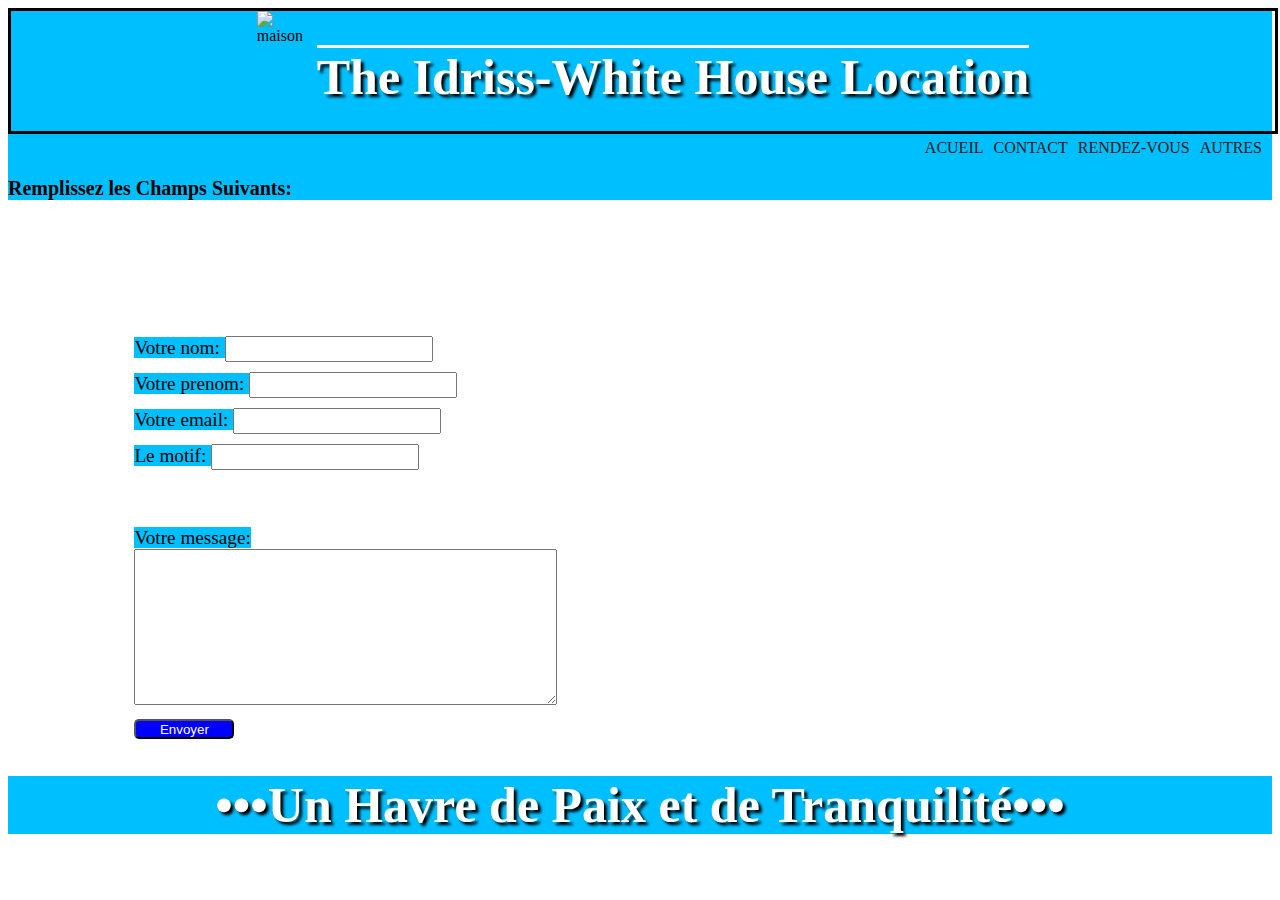
==== M_locat_contact.html @ d67ffe9c "Add files via upload" ====
<!DOCTYPE html>
<html lang="en">
<head>
    <meta charset="UTF-8">
    <meta http-equiv="X-UA-Compatible" content="IE=edge">
    <meta name="viewport" content="width=device-width, initial-scale=1.0">
    <link rel="stylesheet" href="M_locat.css">
    <title>Page_2</title>
</head>
<body>
    <div id="bloc_page">
        <form action="locat.php" method="post">
            <header>
                <div id="tete">
                    <img src="maison.png" alt="maison">
                    <h1>The Idriss-White House Location</h1>
                </div>
                <div id="menu">
                    <nav>
                        <ul>
                            <li><a href="M_locat.html">ACUEIL</a></li>
                            <li><a href="M_locat_contact.html">CONTACT</a></li>
                            <li><a href="#">RENDEZ-VOUS</a></li>
                            <li><a href="#">AUTRES</a></li>
                        </ul>
                    </nav>
                </div>
                <div>
                    <h3>
                        Remplissez les Champs Suivants:
                    </h3>
                </div>
            </header>
            <div id="tel">
                <label for="nom">Votre nom: </label>
                <input type="text" name="nom" id="nom"><br />
                <label for="prenom">Votre prenom: </label>
                <input type="text" name="prenom" id="prenom"><br />
                <label for="email">Votre email: </label>
                <input type="email" name="email" id="email"><br />
                <label for="motif">Le motif: </label>
                <input class="bas" type="text" name="motif" id="motif"><br />
                <label class="lab" for="message">Votre message: </label><br />
                <textarea name="message" id="message" cols="50" rows="10"></textarea><br />
                <input class="buton" type="submit" value="Envoyer">
            </div>
            <footer>
                <h1>•••Un Havre de Paix et de Tranquilité•••</h1>
            </footer>
        </form>
    </div>
</body>
</html>
---- M_locat.css ----
#tete
{
    display: flex;
    width: 100%;
    margin: auto;
    justify-content: center;
    border: solid;
    height: 120px;
    margin-bottom: 5px;
    background: url(images-1.jpg);;
}
#tete img
{
    width: 50px;
    margin-right: 10px;
    height: 70px;
}
#tete h1
{
    margin-bottom: 0;
}
#partie1
{
    margin-bottom: 7px;
}
#partie1 img
{
    width: 100%;
    border-radius: 20px;
    box-shadow: 5px 5px 5px gray;
}
#partie2
{
    margin-bottom: 7px;
}
#partie2 img
{
    width: 100%;
    border-radius: 20px;
    box-shadow: -5px 5px 5px gray;
}
#partie3
{
}
#partie3 img
{
   width: 100%;
   border-radius: 20px;
   box-shadow: 5px 5px 5px gray;
}
#div1
{
    display: flex;
}
#div2
{
    display: flex;
}
#div3
{
    display: flex;
}
#partie1 aside
{
    width: 40%;
    margin: auto;
    justify-content: center;
    text-align: center;
}
#partie1 article
{
    width: 60%;
}
#partie2 aside
{
    width: 60%;
}
#partie2 article
{
    width: 40%;
    margin: auto;
    justify-content: center;
    text-align: center;
}
#partie3 aside
{
    width: 40%;
    margin: auto;
    justify-content: center;
    text-align: center;
}
#partie3 article
{
    width: 60%;
}
nav ul
{
    display: flex;
    margin: auto;
    justify-content: end;
    list-style-type: none;
}
nav li
{
    margin-right: 10px;
}
nav a
{
    text-decoration: none;
    color: #181818;
    padding-bottom: 2px;
}
nav a:hover
{
    color: green;
    border-bottom: 2px solid green;
}
header
{
    background-color: deepskyblue;
    width: 100%;
    margin-bottom: 7px;
}
body
{
    background: url(images/fond_degraderouge.png);
}
p
{
    font-size: 20px;
    color: deepskyblue;
}
h2
{
    color: white;
}
h1
{
    color: white;
    text-shadow: 3px 3px 3px black;
    border-top-style: solid;
    font-size: 50px;
}
@media screen and (max-width: 1024px)
{
    h1
{
    color: white;
    text-shadow: 3px 3px 3px black;
    border-top-style: solid;
    font-size: 30px;
}
section p
{
    font-size: 20px;
    color: white;
    font-size: smaller;
}
h2
{
    color: deepskyblue;
    font-size: medium;
}
textarea
{
    width: 95%;
}
}
h3
{
    font-size: 20px;
}
#tel
{
    margin-left: 10%;
    margin-top: 10%;
}
h4
{
    font-size: 2.5em;
    font-style: italic;
    text-decoration-line: underline;
    background-color: white;
}
.num
{
    margin-left: 10%;
    margin-top: auto;
    margin-bottom: auto;
    color: deepskyblue;
    font-size: 25px;
}
#tel a
{
    text-decoration: none;
    color: deepskyblue;
    padding-bottom: 2px;
}
#tel a:hover
{
    color: green;
    border-bottom: 2px solid green;
}
footer
{
    margin: auto;
    text-align: center;
    background-color: deepskyblue;
}
input
{
    margin-top: 10px;
    width: 200px;
    height: 20px;
}
label
{
    font-size: 1.2em;
    background-color: deepskyblue;
}
.buton
{
    width: 100px;
    background-color: blue;
    color: white;
    border-radius: 5px;
}
.bas
{
    margin-bottom: 5%;
}
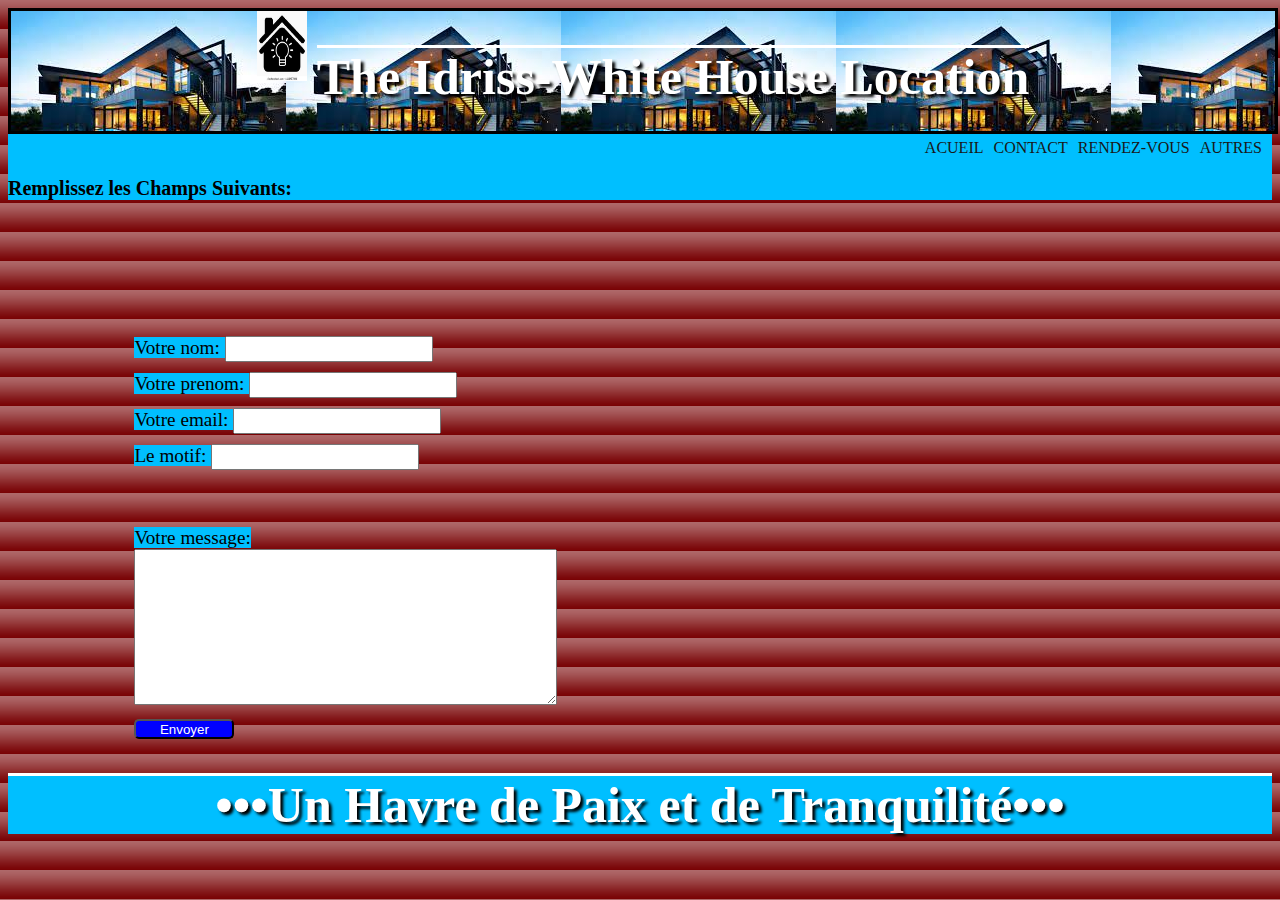
==== commit 7e83249f: "Update M_locat_contact.html" ====
--- a/M_locat_contact.html
+++ b/M_locat_contact.html
@@ -18,7 +18,7 @@
                 <div id="menu">
                     <nav>
                         <ul>
-                            <li><a href="M_locat.html">ACUEIL</a></li>
+                            <li><a href="index.html">ACUEIL</a></li>
                             <li><a href="M_locat_contact.html">CONTACT</a></li>
                             <li><a href="#">RENDEZ-VOUS</a></li>
                             <li><a href="#">AUTRES</a></li>
@@ -50,4 +50,4 @@
         </form>
     </div>
 </body>
-</html>+</html>
--- a/M_locat.css
+++ b/M_locat.css
@@ -123,7 +123,7 @@
 }
 body
 {
-    background: url(images/fond_degraderouge.png);
+    background: url(fond_degraderouge.png);
 }
 p
 {
